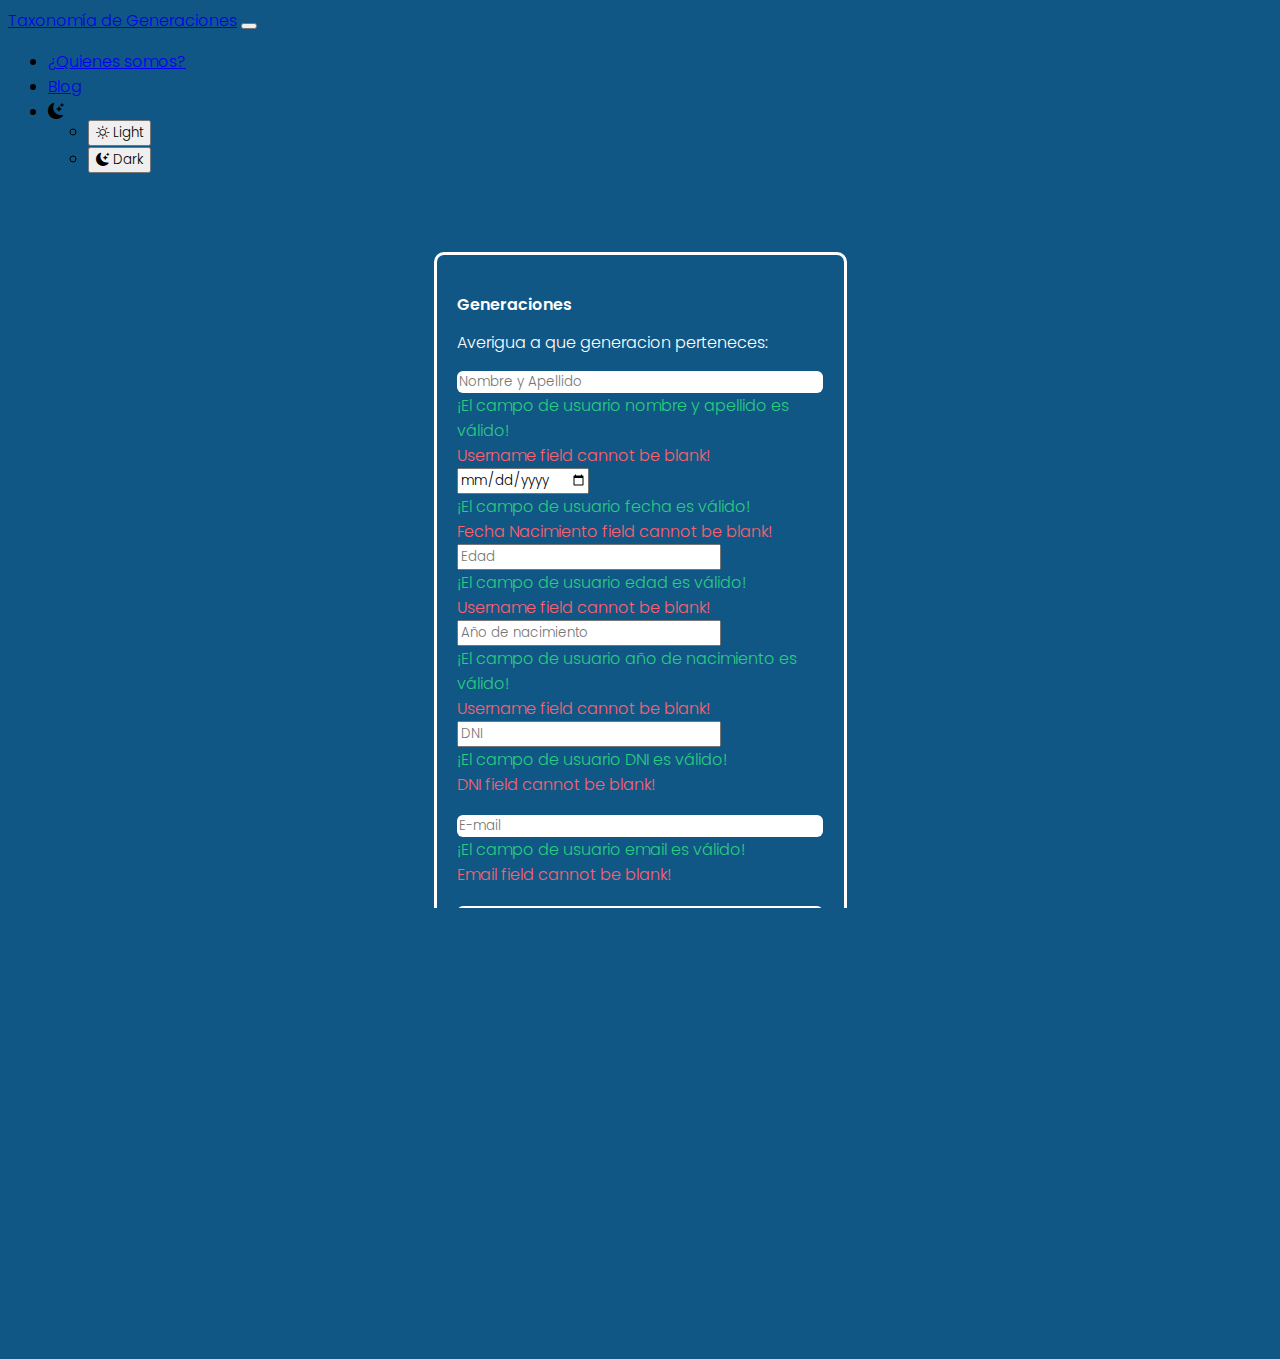
==== index.html @ 1f06f0c2 "add readme" ====
<html lang="es">
  <head>
    <meta charset="UTF-8" />
    <meta http-equiv="X-UA-Compatible" content="IE=edge" />
    <meta name="viewport" content="width=device-width, initial-scale=1.0" />
    <meta
      name="description"
      content="Ejercicio N°2 (generaciones) del quinto trabajo práctico de DOM Y BOM, para Rolling Code"
    />
    <meta
      name="keywords"
      content="generaciones, taxonomía, generación z, millennials, baby bommers, generacion sillenciosa, generacion x, silent generation,"
    />
    <meta name="author" content="María Eugenia Cáceres Herrera" />
    <link
      href="https://cdn.jsdelivr.net/npm/bootstrap@5.3.0-alpha3/dist/css/bootstrap.min.css"
      rel="stylesheet"
      integrity="sha384-KK94CHFLLe+nY2dmCWGMq91rCGa5gtU4mk92HdvYe+M/SXH301p5ILy+dN9+nJOZ"
      crossorigin="anonymous"
    />
    <link rel="stylesheet" href="css/style.css" />
    <title>Taxonomía de Generaciones</title>
  </head>
  <body>
    <header>
      <nav class="navbar navbar-expand-lg bg-body-tertiary">
        <div class="container">
          <a class="navbar-brand" href="index.html"
            >Taxonomía de Generaciones</a
          >
          <button
            class="navbar-toggler"
            type="button"
            data-bs-toggle="collapse"
            data-bs-target="#navbarSupportedContent"
            aria-controls="navbarSupportedContent"
            aria-expanded="false"
            aria-label="Toggle navigation"
          >
            <span class="navbar-toggler-icon"></span>
          </button>
          <div class="collapse navbar-collapse" id="navbarSupportedContent">
            <ul class="navbar-nav ms-auto mb-2 mb-lg-0">
              <li class="nav-item">
                <a class="nav-link" aria-current="page" href="/error404.html"
                  >¿Quienes somos?</a
                >
              </li>
              <li class="nav-item">
                <a class="nav-link" href="error404.html">Blog</a>
              </li>
              <li class="nav-item dropdown">
                <span
                  class="nav-link dropdown-toggle"
                  role="button"
                  data-bs-toggle="dropdown"
                  aria-expanded="false"
                >
                  <i class="bi bi-moon-stars-fill"></i>
                </span>
                <ul class="dropdown-menu">
                  <li>
                    <button class="dropdown-item">
                      <i class="bi bi-sun"></i> Light
                    </button>
                  </li>
                  <li>
                    <button class="dropdown-item">
                      <i class="bi bi-moon-stars-fill"></i> Dark
                    </button>
                  </li>
                </ul>
              </li>
            </ul>
          </div>
        </div>
      </nav>
    </header>
    <main>
      <section class="form-body">
        <div class="container">
          <div class="row">
            <div class="form-holder">
              <div class="form-content mx-5 container-fluid">
                <div class="form-items">
                  <h3>Generaciones</h3>
                  <p>Averigua a que generacion perteneces:</p>
                  <form class="requires-validation" novalidate>
                    <div class="col-md-12">
                      <input
                        class="form-control"
                        type="text"
                        name="name"
                        placeholder="Nombre y Apellido"
                        required
                      />
                      <div class="valid-feedback">
                        ¡El campo de usuario nombre y apellido es válido!
                      </div>
                      <div class="invalid-feedback">
                        Username field cannot be blank!
                      </div>
                    </div>

                    <div class="col-md-12 mt-3">
                      <input
                        class="form-control"
                        type="date"
                        name="fecha_nacimiento"
                        placeholder="Fecha Nacimiento"
                        required
                      />
                      <div class="valid-feedback">
                        ¡El campo de usuario fecha es válido!
                      </div>
                      <div class="invalid-feedback">
                        Fecha Nacimiento field cannot be blank!
                      </div>
                    </div>

                    <div class="col-md-12 mt-3">
                      <input
                        class="form-control"
                        type="number"
                        name="name"
                        placeholder="Edad"
                        required
                      />
                      <div class="valid-feedback">
                        ¡El campo de usuario edad es válido!
                      </div>
                      <div class="invalid-feedback">
                        Username field cannot be blank!
                      </div>
                    </div>

                    <div class="col-md-12 mt-3">
                      <input
                        class="form-control"
                        type="number"
                        name="name"
                        placeholder="Año de nacimiento"
                        required
                      />
                      <div class="valid-feedback">
                        ¡El campo de usuario año de nacimiento es válido!
                      </div>
                      <div class="invalid-feedback">
                        Username field cannot be blank!
                      </div>
                    </div>

                    <div class="col-md-12 mt-3">
                      <input
                        class="form-control"
                        type="number"
                        name="dni"
                        placeholder="DNI"
                        required
                      />
                      <div class="valid-feedback">
                        ¡El campo de usuario DNI es válido!
                      </div>
                      <div class="invalid-feedback">
                        DNI field cannot be blank!
                      </div>
                    </div>

                    <div class="col-md-12 ">
                      <input
                        class="form-control"
                        type="email"
                        name="email"
                        placeholder="E-mail"
                        required
                      />
                      <div class="valid-feedback">
                        ¡El campo de usuario email es válido!
                      </div>
                      <div class="invalid-feedback">
                        Email field cannot be blank!
                      </div>
                    </div>

                    <div class="col-md-12">
                      <select class="form-select mt-3" required>
                        <option selected disabled value="">Género</option>
                        <option value="hombre">Hombre</option>
                        <option value="mujer">Mujer</option>
                        <option value="otros">Otros</option>
                      </select>
                      <div class="valid-feedback">You selected a position!</div>
                      <div class="invalid-feedback">
                        Por favor selecciona un campo!
                      </div>
                    </div>

                    <div class="col-md-12">
                      <input
                        class="form-control"
                        type="password"
                        name="password"
                        placeholder="Password"
                        required
                      />
                      <div class="valid-feedback">Password field is valid!</div>
                      <div class="invalid-feedback">
                        Password field cannot be blank!
                      </div>
                    </div>

                    <div class="col-md-12 mt-3">
                      <!--<label class="mb-3 mr-1" for="gender">Resultados: </label> -->

                    

                      <input
                        type="radio"
                        class="btn-check"
                        name="gender"
                        id="female"
                        autocomplete="off"
                        required
                      />
                      <button
                        class="btn btn-sm btn-outline-secondary"
                        for="female"
                        >Es mayor de edad</button
                      >

                      <div class="valid-feedback mv-up">
                        You selected a gender!
                      </div>
                      <div class="invalid-feedback mv-up">
                        Please select a gender!
                      </div>
                    </div>

                    <div class="form-check">
                      <input
                        class="form-check-input"
                        type="checkbox"
                        value=""
                        id="invalidCheck"
                        required
                      />
                      <label class="form-check-label"
                        >I confirm that all data are correct</label
                      >
                      <div class="invalid-feedback">
                        Please confirm that the entered data are all correct!
                      </div>
                    </div>

                    <div class="form-button mt-3 text-center">
                      <button id="submit" type="submit" class="btn btn-primary">
                        Mostrar generación
                      </button>
                    </div>
                  </form>
                </div>
              </div>
            </div>
          </div>
        </div>
      </section>
    </main>
    <footer class="bg-dark text-light text-center py-3">
      &copyTodos los derechos reservados
    </footer>
    <script
      src="https://cdn.jsdelivr.net/npm/bootstrap@5.3.0-alpha3/dist/js/bootstrap.bundle.min.js"
      integrity="sha384-ENjdO4Dr2bkBIFxQpeoTz1HIcje39Wm4jDKdf19U8gI4ddQ3GYNS7NTKfAdVQSZe"
      crossorigin="anonymous"
    ></script>
    <script src="js/app.js"></script>
  </body>
</html>
---- css/style.css ----
@import url('https://fonts.googleapis.com/css2?family=Poppins:wght@300;400;500;700;900&display=swap');
@import url("https://cdn.jsdelivr.net/npm/bootstrap-icons@1.10.4/font/bootstrap-icons.css");

*, body {
    font-family: 'Poppins', sans-serif;
    font-weight: 300;
    -webkit-font-smoothing: antialiased;
    text-rendering: optimizeLegibility;
    -moz-osx-font-smoothing: grayscale;
}

html, body {
    height: 100%;
    background-color: #115786;
    overflow: auto;
    
}


.form-holder {
      display: flex;
      flex-direction: column;
      justify-content: center;
      align-items: center;
      text-align: center;
      
      
}

.form-holder .form-content {
    position: relative;
    text-align: center;
    display: -webkit-box;
    display: -moz-box;
    display: -ms-flexbox;
    display: -webkit-flex;
    display: flex;
    -webkit-justify-content: center;
    justify-content: center;
    -webkit-align-items: center;
    align-items: center;
    padding: 5%;
}

.form-content .form-items {
    border: 3px solid #fff;
    padding: 5%;
    display: inline-block;
    width: 100%;
    min-width: auto;
    -webkit-border-radius: 10px;
    -moz-border-radius: 10px;
    border-radius: auto;
    text-align: left;
    -webkit-transition: all 0.4s ease;
    transition: all 0.4s ease;
}

.form-content h3 {
    color: #fff;
    text-align: left;
    font-size: 100%;
    font-weight: 600;
    margin-bottom: auto;
}

.form-content h3.form-title {
    margin-bottom: 0%;
}

.form-content p {
    color: #fff;
    text-align: left;
    font-size: auto;
    font-weight: 300;
    line-height: 20px;
    margin-bottom: 0%;
}


.form-content label, .was-validated .form-check-input:invalid~.form-check-label, .was-validated .form-check-input:valid~.form-check-label{
    color: #fff;
}

.form-content input[type=text], .form-content input[type=password], .form-content input[type=email], .form-content select {
    width: 100%;
    padding: auto;
    text-align: left;
    border: 0;
    outline: 0;
    border-radius: 6px;
    background-color: #fff;
    font-size: auto;
    font-weight: 300;
    color: #8D8D8D;
    -webkit-transition: all 0.3s ease;
    transition: all 0.3s ease;
    margin-top: 5%;
}


.btn-primary{
    background-color: #6C757D;
    outline: none;
    border: 0px;
     box-shadow: none;
}

.btn-primary:hover, .btn-primary:focus, .btn-primary:active{
    background-color: #495056;
    outline: none !important;
    border: none !important;
     box-shadow: none;
}

.form-content textarea {
    position: static !important;
    width: 100%;
    padding: auto;
    border-radius: 6px;
    text-align: left;
    background-color: #fff;
    border: 0;
    font-size: 15px;
    font-weight: 300;
    color: #8D8D8D;
    outline: none;
    resize: none;
    height: 20%;
    -webkit-transition: none;
    transition: none;
    margin-bottom: auto;
}

.form-content textarea:hover, .form-content textarea:focus {
    border: 0;
    background-color: #ebeff8;
    color: #8D8D8D;
}

.mv-up{
    margin-top: -9px !important;
    margin-bottom: 8px !important;
}

.invalid-feedback{
    color: #ff606e;
}

.valid-feedback{
   color: #2acc80;
}


.img404 {
    background-image: url('/img/error-404.jpg');
    background-size: cover;
    background-position: center;
    background-repeat: no-repeat;
    width: 100%;
    height: 100%;

  }
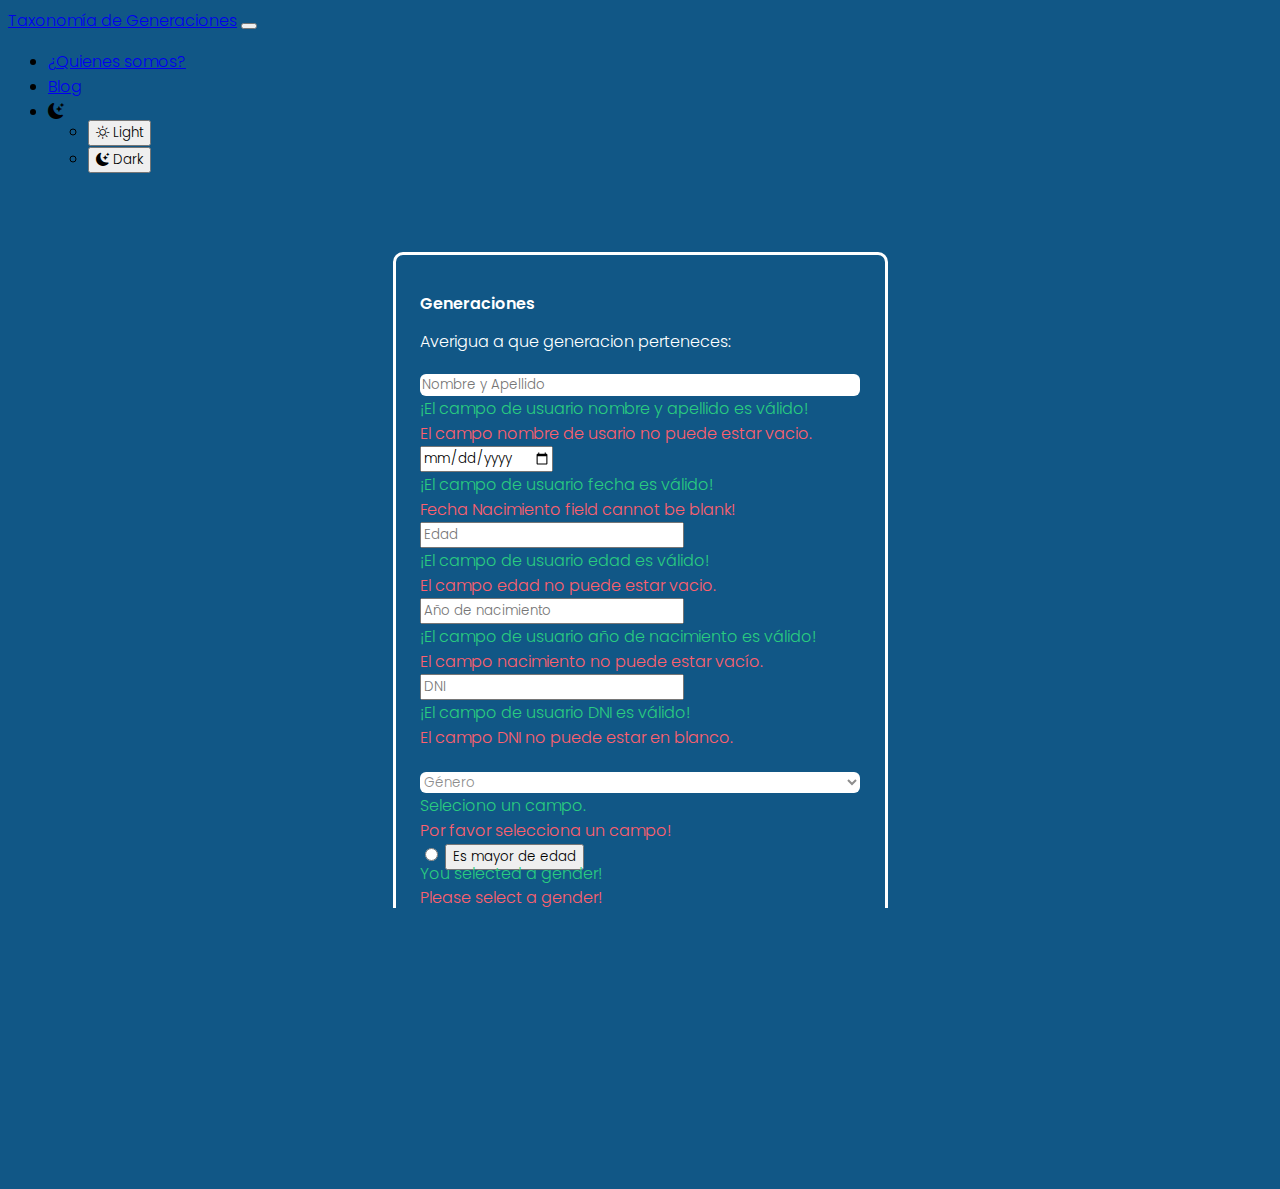
==== commit 42325309: "arregle readme y h1 del titutlo" ====
--- a/index.html
+++ b/index.html
@@ -83,7 +83,7 @@
             <div class="form-holder">
               <div class="form-content mx-5 container-fluid">
                 <div class="form-items">
-                  <h3>Generaciones</h3>
+                  <h1>Generaciones</h1>
                   <p>Averigua a que generacion perteneces:</p>
                   <form class="requires-validation" novalidate>
                     <div class="col-md-12">
@@ -98,8 +98,7 @@
                         ¡El campo de usuario nombre y apellido es válido!
                       </div>
                       <div class="invalid-feedback">
-                        Username field cannot be blank!
-                      </div>
+El campo nombre de usario no puede estar vacio.                      </div>
                     </div>
 
                     <div class="col-md-12 mt-3">
@@ -130,8 +129,7 @@
                         ¡El campo de usuario edad es válido!
                       </div>
                       <div class="invalid-feedback">
-                        Username field cannot be blank!
-                      </div>
+El campo edad no puede estar vacio.                      </div>
                     </div>
 
                     <div class="col-md-12 mt-3">
@@ -146,8 +144,7 @@
                         ¡El campo de usuario año de nacimiento es válido!
                       </div>
                       <div class="invalid-feedback">
-                        Username field cannot be blank!
-                      </div>
+                        El campo nacimiento no puede estar vacío.                      </div>
                     </div>
 
                     <div class="col-md-12 mt-3">
@@ -162,25 +159,10 @@
                         ¡El campo de usuario DNI es válido!
                       </div>
                       <div class="invalid-feedback">
-                        DNI field cannot be blank!
-                      </div>
-                    </div>
-
-                    <div class="col-md-12 ">
-                      <input
-                        class="form-control"
-                        type="email"
-                        name="email"
-                        placeholder="E-mail"
-                        required
-                      />
-                      <div class="valid-feedback">
-                        ¡El campo de usuario email es válido!
-                      </div>
-                      <div class="invalid-feedback">
-                        Email field cannot be blank!
-                      </div>
-                    </div>
+                        El campo DNI no puede estar en blanco.                      </div>
+                    </div>
+
+                
 
                     <div class="col-md-12">
                       <select class="form-select mt-3" required>
@@ -189,27 +171,15 @@
                         <option value="mujer">Mujer</option>
                         <option value="otros">Otros</option>
                       </select>
-                      <div class="valid-feedback">You selected a position!</div>
+                      <div class="valid-feedback">Seleciono un campo.</div>
                       <div class="invalid-feedback">
                         Por favor selecciona un campo!
                       </div>
                     </div>
 
-                    <div class="col-md-12">
-                      <input
-                        class="form-control"
-                        type="password"
-                        name="password"
-                        placeholder="Password"
-                        required
-                      />
-                      <div class="valid-feedback">Password field is valid!</div>
-                      <div class="invalid-feedback">
-                        Password field cannot be blank!
-                      </div>
-                    </div>
-
-                    <div class="col-md-12 mt-3">
+                   
+
+                    <div class="col-md-12 mt-3 text-end">
                       <!--<label class="mb-3 mr-1" for="gender">Resultados: </label> -->
 
                     
@@ -228,7 +198,7 @@
                         >Es mayor de edad</button
                       >
 
-                      <div class="valid-feedback mv-up">
+                      <div class="valid-feedback mv-up ">
                         You selected a gender!
                       </div>
                       <div class="invalid-feedback mv-up">
@@ -236,7 +206,7 @@
                       </div>
                     </div>
 
-                    <div class="form-check">
+                    <div class="form-check mt-3 ">
                       <input
                         class="form-check-input"
                         type="checkbox"
@@ -244,11 +214,11 @@
                         id="invalidCheck"
                         required
                       />
-                      <label class="form-check-label"
-                        >I confirm that all data are correct</label
+                      <label class="form-check-label "
+                        >Confirma que todos los datos son correctos</label
                       >
                       <div class="invalid-feedback">
-                        Please confirm that the entered data are all correct!
+                        Por favor, confirme que los datos introducidos sean correctos.
                       </div>
                     </div>
 
--- a/css/style.css
+++ b/css/style.css
@@ -56,7 +56,7 @@
     transition: all 0.4s ease;
 }
 
-.form-content h3 {
+.form-content h1 {
     color: #fff;
     text-align: left;
     font-size: 100%;
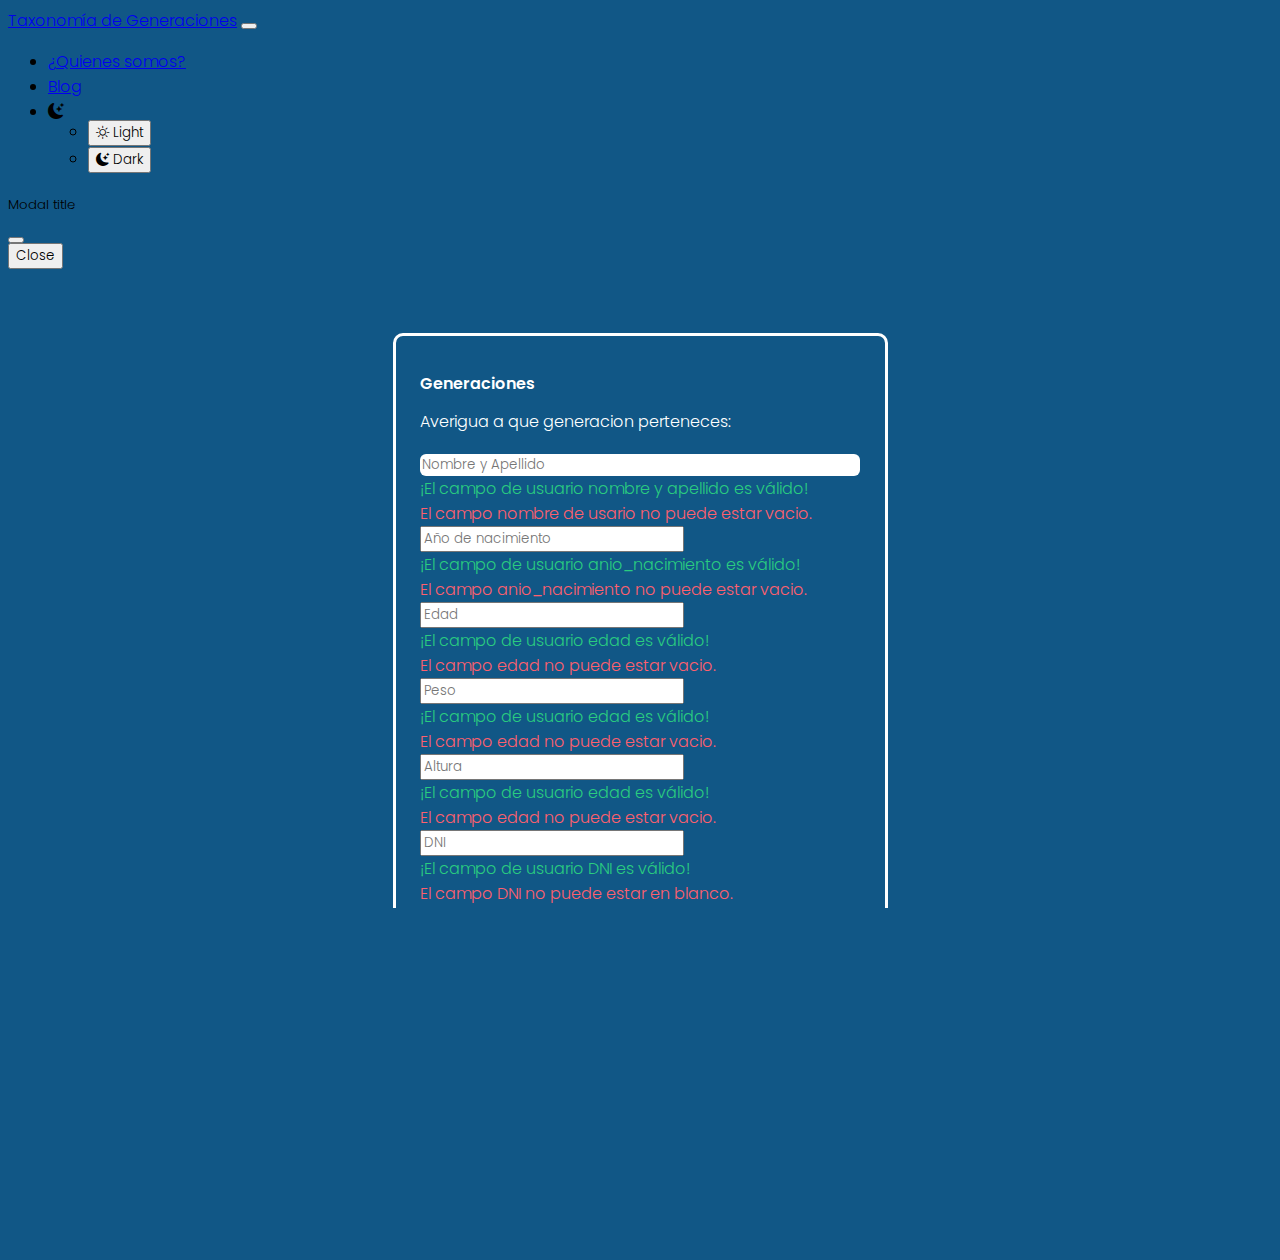
==== commit 7be8b0b1: "agregue la parte de logica a todo" ====
--- a/index.html
+++ b/index.html
@@ -76,7 +76,39 @@
         </div>
       </nav>
     </header>
+
     <main>
+      <div
+        class="modal fade"
+        id="exampleModal"
+        tabindex="-1"
+        aria-labelledby="exampleModalLabel"
+        aria-hidden="true"
+      >
+        <div class="modal-dialog">
+          <div class="modal-content">
+            <div class="modal-header">
+              <h5 class="modal-title" id="exampleModalLabel">Modal title</h5>
+              <button
+                type="button"
+                class="btn-close"
+                data-bs-dismiss="modal"
+                aria-label="Close"
+              ></button>
+            </div>
+            <div class="modal-body"></div>
+            <div class="modal-footer">
+              <button
+                type="button"
+                class="btn btn-secondary"
+                data-bs-dismiss="modal"
+              >
+                Close
+              </button>
+            </div>
+          </div>
+        </div>
+      </div>
       <section class="form-body">
         <div class="container">
           <div class="row">
@@ -85,12 +117,16 @@
                 <div class="form-items">
                   <h1>Generaciones</h1>
                   <p>Averigua a que generacion perteneces:</p>
-                  <form class="requires-validation" novalidate>
+                  <form
+                    class="requires-validation"
+                    onsubmit="enviar_formulario()"
+                    novalidate
+                  >
                     <div class="col-md-12">
                       <input
                         class="form-control"
                         type="text"
-                        name="name"
+                        id="nombre"
                         placeholder="Nombre y Apellido"
                         required
                       />
@@ -98,30 +134,31 @@
                         ¡El campo de usuario nombre y apellido es válido!
                       </div>
                       <div class="invalid-feedback">
-El campo nombre de usario no puede estar vacio.                      </div>
-                    </div>
-
-                    <div class="col-md-12 mt-3">
-                      <input
-                        class="form-control"
-                        type="date"
-                        name="fecha_nacimiento"
-                        placeholder="Fecha Nacimiento"
-                        required
-                      />
-                      <div class="valid-feedback">
-                        ¡El campo de usuario fecha es válido!
-                      </div>
-                      <div class="invalid-feedback">
-                        Fecha Nacimiento field cannot be blank!
-                      </div>
-                    </div>
-
-                    <div class="col-md-12 mt-3">
-                      <input
-                        class="form-control"
-                        type="number"
-                        name="name"
+                        El campo nombre de usario no puede estar vacio.
+                      </div>
+                    </div>
+
+                    <div class="col-md-12 mt-3">
+                      <input
+                        class="form-control"
+                        type="number"
+                        id="anio_nacimiento"
+                        placeholder="Año de nacimiento"
+                        required
+                      />
+                      <div class="valid-feedback">
+                        ¡El campo de usuario anio_nacimiento es válido!
+                      </div>
+                      <div class="invalid-feedback">
+                        El campo anio_nacimiento no puede estar vacio.
+                      </div>
+                    </div>
+
+                    <div class="col-md-12 mt-3">
+                      <input
+                        class="form-control"
+                        type="number"
+                        id="edad"
                         placeholder="Edad"
                         required
                       />
@@ -129,29 +166,47 @@
                         ¡El campo de usuario edad es válido!
                       </div>
                       <div class="invalid-feedback">
-El campo edad no puede estar vacio.                      </div>
-                    </div>
-
-                    <div class="col-md-12 mt-3">
-                      <input
-                        class="form-control"
-                        type="number"
-                        name="name"
-                        placeholder="Año de nacimiento"
-                        required
-                      />
-                      <div class="valid-feedback">
-                        ¡El campo de usuario año de nacimiento es válido!
-                      </div>
-                      <div class="invalid-feedback">
-                        El campo nacimiento no puede estar vacío.                      </div>
-                    </div>
-
-                    <div class="col-md-12 mt-3">
-                      <input
-                        class="form-control"
-                        type="number"
-                        name="dni"
+                        El campo edad no puede estar vacio.
+                      </div>
+                    </div>
+
+                    <div class="col-md-12 mt-3">
+                      <input
+                        class="form-control"
+                        type="number"
+                        id="peso"
+                        placeholder="Peso"
+                        required
+                      />
+                      <div class="valid-feedback">
+                        ¡El campo de usuario edad es válido!
+                      </div>
+                      <div class="invalid-feedback">
+                        El campo edad no puede estar vacio.
+                      </div>
+                    </div>
+
+                    <div class="col-md-12 mt-3">
+                      <input
+                        class="form-control"
+                        type="number"
+                        id="altura"
+                        placeholder="Altura"
+                        required
+                      />
+                      <div class="valid-feedback">
+                        ¡El campo de usuario edad es válido!
+                      </div>
+                      <div class="invalid-feedback">
+                        El campo edad no puede estar vacio.
+                      </div>
+                    </div>
+
+                    <div class="col-md-12 mt-3">
+                      <input
+                        class="form-control"
+                        type="number"
+                        id="dni"
                         placeholder="DNI"
                         required
                       />
@@ -159,17 +214,16 @@
                         ¡El campo de usuario DNI es válido!
                       </div>
                       <div class="invalid-feedback">
-                        El campo DNI no puede estar en blanco.                      </div>
-                    </div>
-
-                
+                        El campo DNI no puede estar en blanco.
+                      </div>
+                    </div>
 
                     <div class="col-md-12">
-                      <select class="form-select mt-3" required>
+                      <select class="form-select mt-3" id="genero" required>
                         <option selected disabled value="">Género</option>
-                        <option value="hombre">Hombre</option>
-                        <option value="mujer">Mujer</option>
-                        <option value="otros">Otros</option>
+                        <option value="H">Hombre</option>
+                        <option value="M">Mujer</option>
+                        <option value="X">Otros</option>
                       </select>
                       <div class="valid-feedback">Seleciono un campo.</div>
                       <div class="invalid-feedback">
@@ -177,36 +231,32 @@
                       </div>
                     </div>
 
-                   
-
                     <div class="col-md-12 mt-3 text-end">
                       <!--<label class="mb-3 mr-1" for="gender">Resultados: </label> -->
 
-                    
-
                       <input
                         type="radio"
                         class="btn-check"
-                        name="gender"
-                        id="female"
+                        name="es_mayor_edad"
+                        id="es_mayor_edad"
                         autocomplete="off"
                         required
                       />
-                      <button
+                      <!-- <button
                         class="btn btn-sm btn-outline-secondary"
-                        for="female"
+                        for="si"
                         >Es mayor de edad</button
-                      >
-
-                      <div class="valid-feedback mv-up ">
+                      > -->
+
+                      <div class="valid-feedback mv-up">
                         You selected a gender!
                       </div>
-                      <div class="invalid-feedback mv-up">
+                      <!-- <div class="invalid-feedback mv-up">
                         Please select a gender!
-                      </div>
-                    </div>
-
-                    <div class="form-check mt-3 ">
+                      </div> -->
+                    </div>
+
+                    <div class="form-check mt-3">
                       <input
                         class="form-check-input"
                         type="checkbox"
@@ -214,16 +264,23 @@
                         id="invalidCheck"
                         required
                       />
-                      <label class="form-check-label "
+                      <label class="form-check-label"
                         >Confirma que todos los datos son correctos</label
                       >
                       <div class="invalid-feedback">
-                        Por favor, confirme que los datos introducidos sean correctos.
+                        Por favor, confirme que los datos introducidos sean
+                        correctos.
                       </div>
                     </div>
 
                     <div class="form-button mt-3 text-center">
-                      <button id="submit" type="submit" class="btn btn-primary">
+                      <button
+                        id="submit"
+                        type="submit"
+                        class="btn btn-primary"
+                        data-bs-toggle="modal"
+                        data-bs-target="#exampleModal"
+                      >
                         Mostrar generación
                       </button>
                     </div>
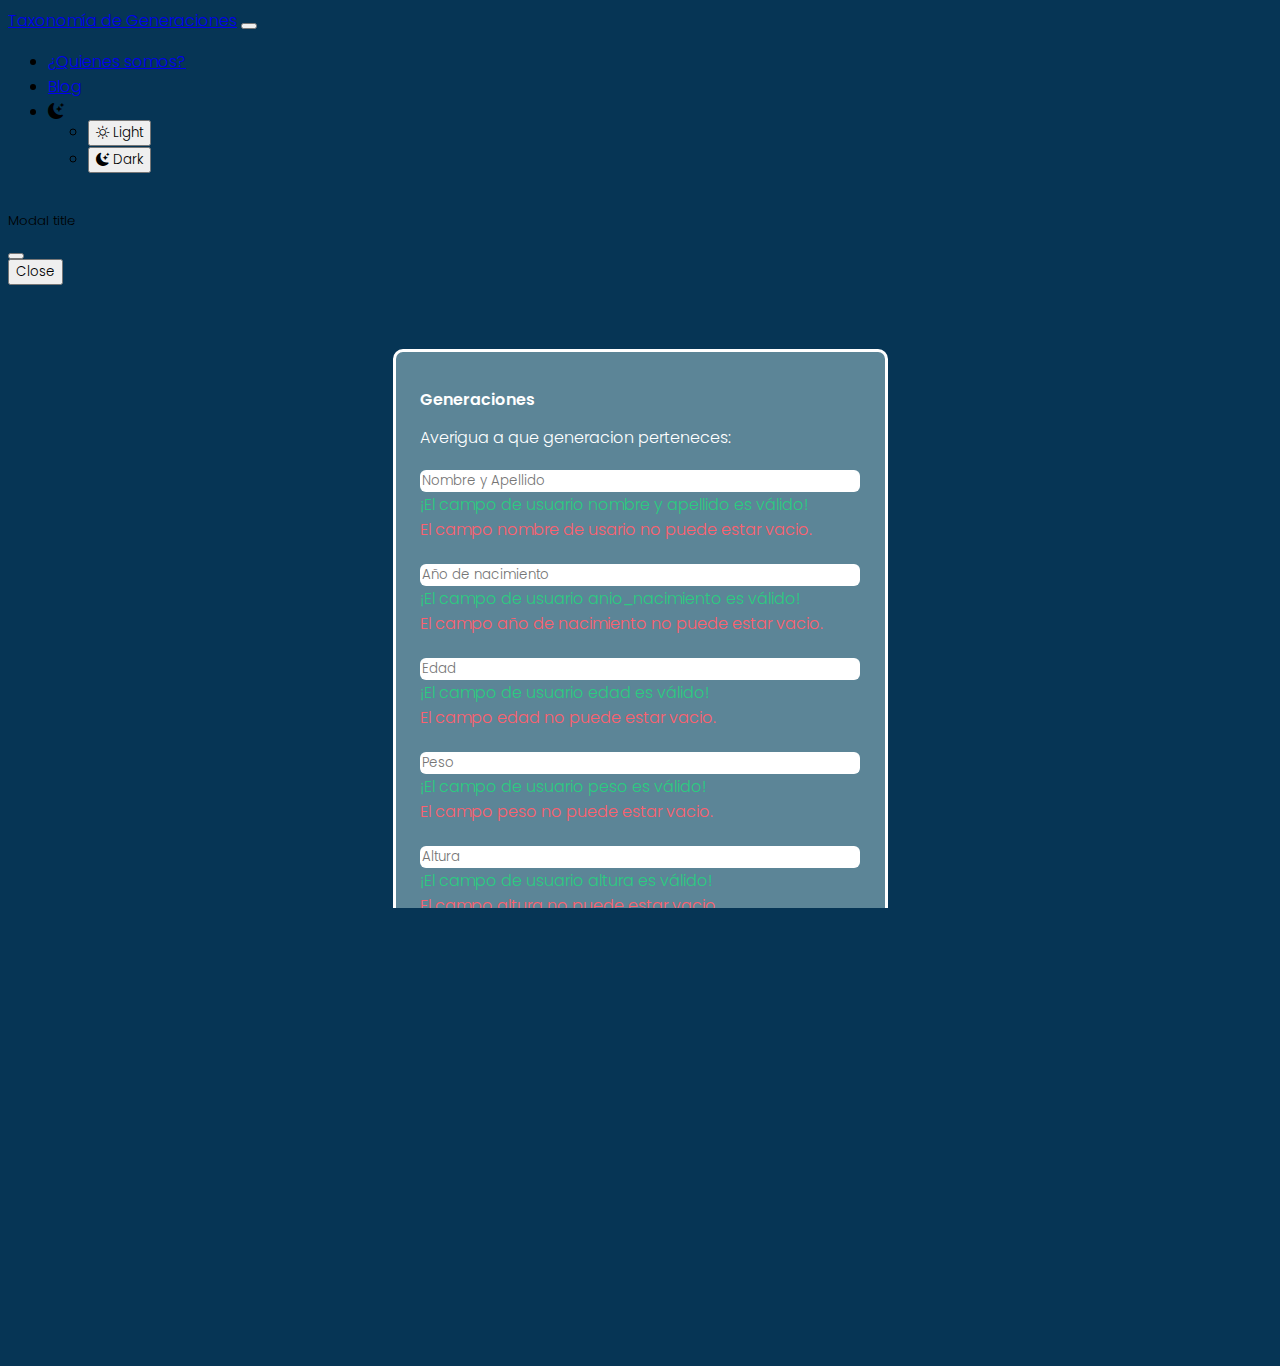
==== commit 66006239: "cambie imagen de pagina error404 y colores del formulario" ====
--- a/index.html
+++ b/index.html
@@ -21,7 +21,7 @@
     <link rel="stylesheet" href="css/style.css" />
     <title>Taxonomía de Generaciones</title>
   </head>
-  <body>
+  <body data-bs-theme="light">
     <header>
       <nav class="navbar navbar-expand-lg bg-body-tertiary">
         <div class="container">
@@ -60,12 +60,12 @@
                 </span>
                 <ul class="dropdown-menu">
                   <li>
-                    <button class="dropdown-item">
+                    <button class="dropdown-item" id="btn-theme-light">
                       <i class="bi bi-sun"></i> Light
                     </button>
                   </li>
                   <li>
-                    <button class="dropdown-item">
+                    <button class="dropdown-item" id="btn-theme-dark">
                       <i class="bi bi-moon-stars-fill"></i> Dark
                     </button>
                   </li>
@@ -150,7 +150,7 @@
                         ¡El campo de usuario anio_nacimiento es válido!
                       </div>
                       <div class="invalid-feedback">
-                        El campo anio_nacimiento no puede estar vacio.
+                        El campo año de nacimiento no puede estar vacio.
                       </div>
                     </div>
 
@@ -179,10 +179,10 @@
                         required
                       />
                       <div class="valid-feedback">
-                        ¡El campo de usuario edad es válido!
-                      </div>
-                      <div class="invalid-feedback">
-                        El campo edad no puede estar vacio.
+                        ¡El campo de usuario peso es válido!
+                      </div>
+                      <div class="invalid-feedback">
+                        El campo peso no puede estar vacio.
                       </div>
                     </div>
 
@@ -195,10 +195,10 @@
                         required
                       />
                       <div class="valid-feedback">
-                        ¡El campo de usuario edad es válido!
-                      </div>
-                      <div class="invalid-feedback">
-                        El campo edad no puede estar vacio.
+                        ¡El campo de usuario altura es válido!
+                      </div>
+                      <div class="invalid-feedback">
+                        El campo altura no puede estar vacio.
                       </div>
                     </div>
 
@@ -210,16 +210,14 @@
                         placeholder="DNI"
                         required
                       />
-                      <div class="valid-feedback">
-                        ¡El campo de usuario DNI es válido!
-                      </div>
-                      <div class="invalid-feedback">
-                        El campo DNI no puede estar en blanco.
-                      </div>
-                    </div>
-
-                    <div class="col-md-12">
-                      <select class="form-select mt-3" id="genero" required>
+                      <div class="valid-feedback">¡El campo DNI es válido!</div>
+                      <div class="invalid-feedback">
+                        El campo DNI no puede estar en vacio.
+                      </div>
+                    </div>
+
+                    <div class="col-md-12 mt-3">
+                      <select class="form-select" id="genero" required>
                         <option selected disabled value="">Género</option>
                         <option value="H">Hombre</option>
                         <option value="M">Mujer</option>
@@ -227,7 +225,7 @@
                       </select>
                       <div class="valid-feedback">Seleciono un campo.</div>
                       <div class="invalid-feedback">
-                        Por favor selecciona un campo!
+                        Por favor selecciona un campo.
                       </div>
                     </div>
 
@@ -293,7 +291,7 @@
       </section>
     </main>
     <footer class="bg-dark text-light text-center py-3">
-      &copyTodos los derechos reservados
+      &copy Todos los derechos reservados
     </footer>
     <script
       src="https://cdn.jsdelivr.net/npm/bootstrap@5.3.0-alpha3/dist/js/bootstrap.bundle.min.js"
--- a/css/style.css
+++ b/css/style.css
@@ -1,163 +1,186 @@
-@import url('https://fonts.googleapis.com/css2?family=Poppins:wght@300;400;500;700;900&display=swap');
+@import url("https://fonts.googleapis.com/css2?family=Poppins:wght@300;400;500;700;900&display=swap");
 @import url("https://cdn.jsdelivr.net/npm/bootstrap-icons@1.10.4/font/bootstrap-icons.css");
 
-*, body {
-    font-family: 'Poppins', sans-serif;
-    font-weight: 300;
-    -webkit-font-smoothing: antialiased;
-    text-rendering: optimizeLegibility;
-    -moz-osx-font-smoothing: grayscale;
+*,
+body {
+  font-family: "Poppins", sans-serif;
+  font-weight: 300;
+  -webkit-font-smoothing: antialiased;
+  text-rendering: optimizeLegibility;
+  -moz-osx-font-smoothing: grayscale;
 }
 
-html, body {
-    height: 100%;
-    background-color: #115786;
-    overflow: auto;
-    
+body {
+  display: flex;
+  flex-direction: column;
+  min-height: 100vh;
+}
+main {
+  flex: 1;
+}
+
+footer{
+    margin-top: auto;
+}
+
+html,
+body {
+  height: 100%;
+  background-color: #063555;
+  overflow: auto;
+}
+
+.form-holder {
+  display: flex;
+  flex-direction: column;
+  justify-content: center;
+  align-items: center;
+  text-align: center;
+}
+
+.form-holder .form-content {
+  position: relative;
+  text-align: center;
+  display: -webkit-box;
+  display: -moz-box;
+  display: -ms-flexbox;
+  display: -webkit-flex;
+  display: flex;
+  -webkit-justify-content: center;
+  justify-content: center;
+  -webkit-align-items: center;
+  align-items: center;
+  padding: 5%;
+}
+
+.form-content .form-items {
+  border: 3px solid #fff;
+  padding: 5%;
+  display: inline-block;
+  width: 100%;
+  min-width: auto;
+  -webkit-border-radius: 10px;
+  -moz-border-radius: 10px;
+  border-radius: auto;
+  text-align: left;
+  -webkit-transition: all 0.4s ease;
+  transition: all 0.4s ease;
+  background-color: #5c8597;
+  ;
+}
+
+.form-content h1 {
+  color: #fff;
+  text-align: left;
+  font-size: 100%;
+  font-weight: 600;
+  margin-bottom: auto;
+}
+
+.form-content h3.form-title {
+  margin-bottom: 0%;
+}
+
+.form-content p {
+  color: #fff;
+  text-align: left;
+  font-size: auto;
+  font-weight: 300;
+  line-height: 20px;
+  margin-bottom: 0%;
+}
+
+.form-content label,
+.was-validated .form-check-input:invalid ~ .form-check-label,
+.was-validated .form-check-input:valid ~ .form-check-label {
+  color: #fff;
+}
+
+.form-content input[type="text"],
+.form-content input[type="number"],
+.form-content input[type="email"],
+.form-content select {
+  width: 100%;
+  padding: auto;
+  text-align: left;
+  border: 0;
+  outline: 0;
+  border-radius: 6px;
+  background-color: #fff;
+  font-size: auto;
+  font-weight: 300;
+  color: #8d8d8d;
+  -webkit-transition: all 0.3s ease;
+  transition: all 0.3s ease;
+  margin-top: 5%;
+}
+
+.btn-primary {
+  background-color: #256ad1;
+  outline: none;
+  border: 0px;
+  box-shadow: none;
+}
+
+.btn-primary:hover,
+.btn-primary:focus,
+.btn-primary:active {
+  background-color: #495056;
+  outline: none !important;
+  border: none !important;
+  box-shadow: none;
+}
+
+.form-content textarea {
+  position: static !important;
+  width: 100%;
+  padding: auto;
+  border-radius: 6px;
+  text-align: left;
+  background-color: #fff;
+  border: 0;
+  font-size: 15px;
+  font-weight: 300;
+  color: #8d8d8d;
+  outline: none;
+  resize: none;
+  height: 20%;
+  -webkit-transition: none;
+  transition: none;
+  margin-bottom: auto;
+}
+
+.form-content textarea:hover,
+.form-content textarea:focus {
+  border: 0;
+  background-color: #ebeff8;
+  color: #8d8d8d;
+}
+
+.mv-up {
+  margin-top: -9px !important;
+  margin-bottom: 8px !important;
+}
+
+.invalid-feedback {
+  color: #ff606e;
+}
+
+.valid-feedback {
+  color: #2acc80;
 }
 
 
-.form-holder {
-      display: flex;
-      flex-direction: column;
-      justify-content: center;
-      align-items: center;
-      text-align: center;
-      
-      
-}
-
-.form-holder .form-content {
-    position: relative;
-    text-align: center;
-    display: -webkit-box;
-    display: -moz-box;
-    display: -ms-flexbox;
-    display: -webkit-flex;
-    display: flex;
-    -webkit-justify-content: center;
-    justify-content: center;
-    -webkit-align-items: center;
-    align-items: center;
-    padding: 5%;
-}
-
-.form-content .form-items {
-    border: 3px solid #fff;
-    padding: 5%;
-    display: inline-block;
-    width: 100%;
-    min-width: auto;
-    -webkit-border-radius: 10px;
-    -moz-border-radius: 10px;
-    border-radius: auto;
-    text-align: left;
-    -webkit-transition: all 0.4s ease;
-    transition: all 0.4s ease;
-}
-
-.form-content h1 {
-    color: #fff;
-    text-align: left;
-    font-size: 100%;
-    font-weight: 600;
-    margin-bottom: auto;
-}
-
-.form-content h3.form-title {
-    margin-bottom: 0%;
-}
-
-.form-content p {
-    color: #fff;
-    text-align: left;
-    font-size: auto;
-    font-weight: 300;
-    line-height: 20px;
-    margin-bottom: 0%;
-}
-
-
-.form-content label, .was-validated .form-check-input:invalid~.form-check-label, .was-validated .form-check-input:valid~.form-check-label{
-    color: #fff;
-}
-
-.form-content input[type=text], .form-content input[type=password], .form-content input[type=email], .form-content select {
-    width: 100%;
-    padding: auto;
-    text-align: left;
-    border: 0;
-    outline: 0;
-    border-radius: 6px;
-    background-color: #fff;
-    font-size: auto;
-    font-weight: 300;
-    color: #8D8D8D;
-    -webkit-transition: all 0.3s ease;
-    transition: all 0.3s ease;
-    margin-top: 5%;
-}
-
-
-.btn-primary{
-    background-color: #6C757D;
-    outline: none;
-    border: 0px;
-     box-shadow: none;
-}
-
-.btn-primary:hover, .btn-primary:focus, .btn-primary:active{
-    background-color: #495056;
-    outline: none !important;
-    border: none !important;
-     box-shadow: none;
-}
-
-.form-content textarea {
-    position: static !important;
-    width: 100%;
-    padding: auto;
-    border-radius: 6px;
-    text-align: left;
-    background-color: #fff;
-    border: 0;
-    font-size: 15px;
-    font-weight: 300;
-    color: #8D8D8D;
-    outline: none;
-    resize: none;
-    height: 20%;
-    -webkit-transition: none;
-    transition: none;
-    margin-bottom: auto;
-}
-
-.form-content textarea:hover, .form-content textarea:focus {
-    border: 0;
-    background-color: #ebeff8;
-    color: #8D8D8D;
-}
-
-.mv-up{
-    margin-top: -9px !important;
-    margin-bottom: 8px !important;
-}
-
-.invalid-feedback{
-    color: #ff606e;
-}
-
-.valid-feedback{
-   color: #2acc80;
-}
-
+.contenedor-imagen{
+display: flex;
+  justify-content: center; /* Centra horizontalmente */
+  align-items: center; /* Centra verticalmente */
+  height: 100%;}
 
 .img404 {
-    background-image: url('/img/error-404.jpg');
-    background-size: cover;
-    background-position: center;
-    background-repeat: no-repeat;
-    width: 100%;
-    height: 100%;
-
-  }+  background-image: url("/img/page404-3.png");
+  background-position: center;
+  background-repeat: no-repeat;
+  max-width: 100%;
+  background-color: #9ad8f5;
+}
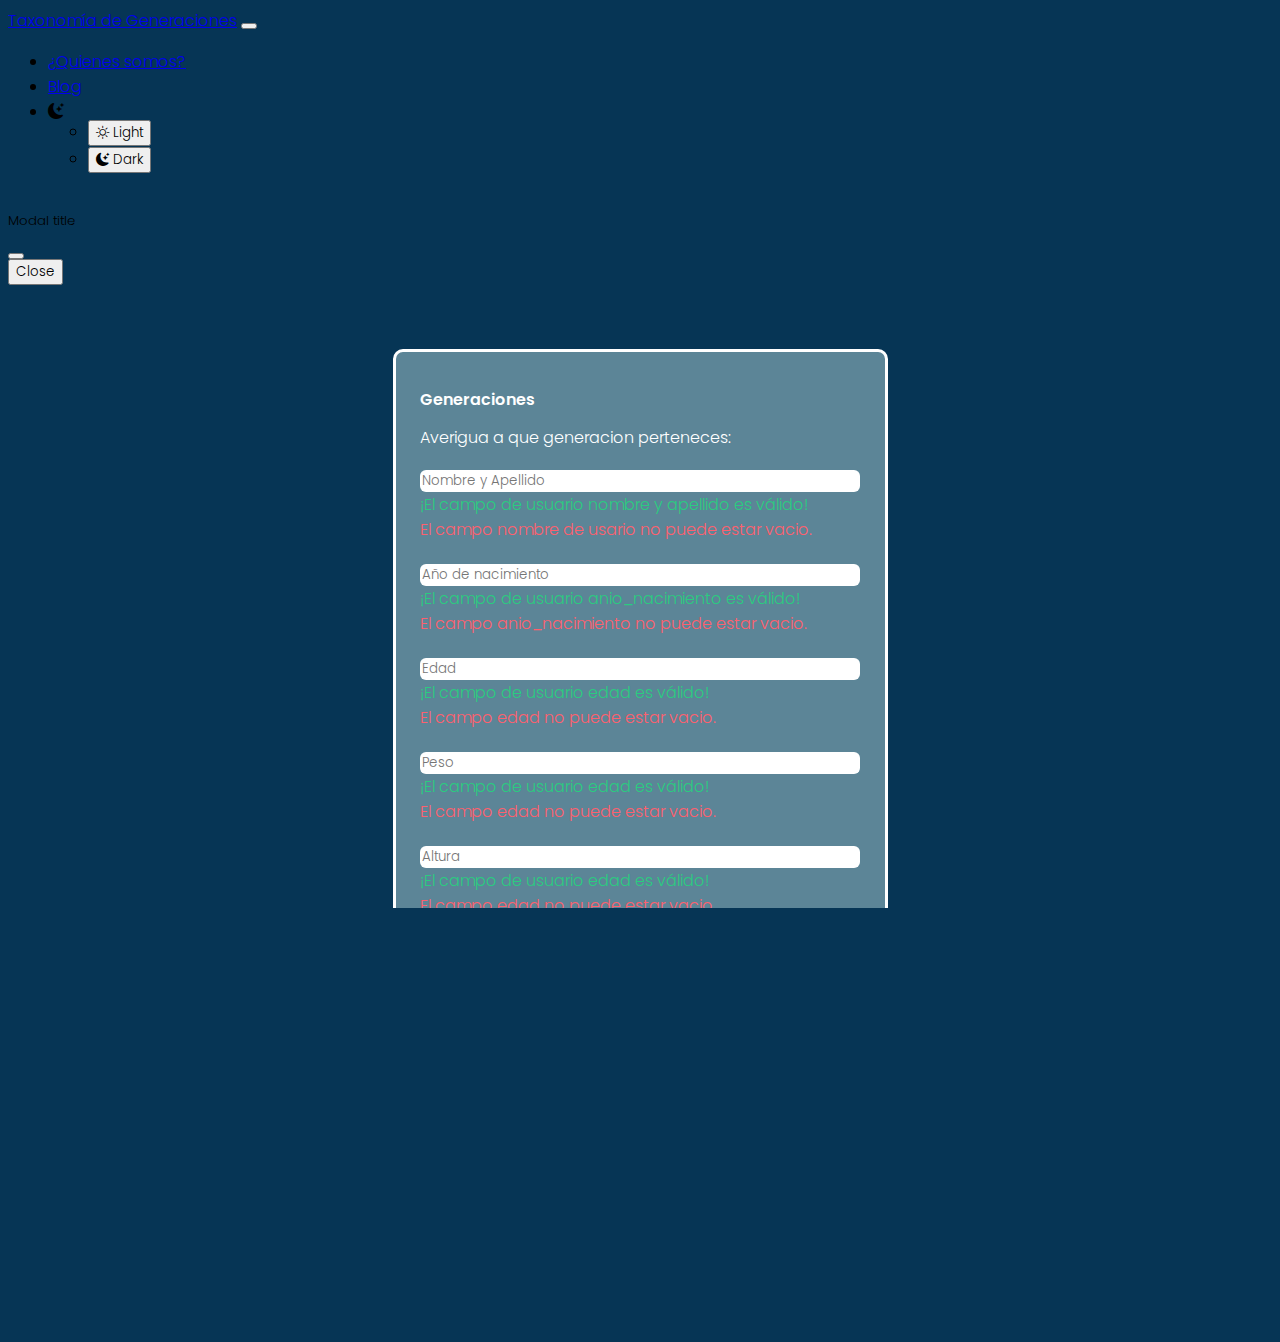
==== commit 5cfd0881: "arregle error" ====
--- a/index.html
+++ b/index.html
@@ -21,7 +21,7 @@
     <link rel="stylesheet" href="css/style.css" />
     <title>Taxonomía de Generaciones</title>
   </head>
-  <body data-bs-theme="light">
+  <body>
     <header>
       <nav class="navbar navbar-expand-lg bg-body-tertiary">
         <div class="container">
@@ -60,12 +60,12 @@
                 </span>
                 <ul class="dropdown-menu">
                   <li>
-                    <button class="dropdown-item" id="btn-theme-light">
+                    <button class="dropdown-item">
                       <i class="bi bi-sun"></i> Light
                     </button>
                   </li>
                   <li>
-                    <button class="dropdown-item" id="btn-theme-dark">
+                    <button class="dropdown-item">
                       <i class="bi bi-moon-stars-fill"></i> Dark
                     </button>
                   </li>
@@ -78,6 +78,7 @@
     </header>
 
     <main>
+      <!--INICIO DEL MODAL-->
       <div
         class="modal fade"
         id="exampleModal"
@@ -109,6 +110,7 @@
           </div>
         </div>
       </div>
+      <!--FIN DEL MODAL-->
       <section class="form-body">
         <div class="container">
           <div class="row">
@@ -150,7 +152,7 @@
                         ¡El campo de usuario anio_nacimiento es válido!
                       </div>
                       <div class="invalid-feedback">
-                        El campo año de nacimiento no puede estar vacio.
+                        El campo anio_nacimiento no puede estar vacio.
                       </div>
                     </div>
 
@@ -179,10 +181,10 @@
                         required
                       />
                       <div class="valid-feedback">
-                        ¡El campo de usuario peso es válido!
-                      </div>
-                      <div class="invalid-feedback">
-                        El campo peso no puede estar vacio.
+                        ¡El campo de usuario edad es válido!
+                      </div>
+                      <div class="invalid-feedback">
+                        El campo edad no puede estar vacio.
                       </div>
                     </div>
 
@@ -195,10 +197,10 @@
                         required
                       />
                       <div class="valid-feedback">
-                        ¡El campo de usuario altura es válido!
-                      </div>
-                      <div class="invalid-feedback">
-                        El campo altura no puede estar vacio.
+                        ¡El campo de usuario edad es válido!
+                      </div>
+                      <div class="invalid-feedback">
+                        El campo edad no puede estar vacio.
                       </div>
                     </div>
 
@@ -210,14 +212,16 @@
                         placeholder="DNI"
                         required
                       />
-                      <div class="valid-feedback">¡El campo DNI es válido!</div>
-                      <div class="invalid-feedback">
-                        El campo DNI no puede estar en vacio.
-                      </div>
-                    </div>
-
-                    <div class="col-md-12 mt-3">
-                      <select class="form-select" id="genero" required>
+                      <div class="valid-feedback">
+                        ¡El campo de usuario DNI es válido!
+                      </div>
+                      <div class="invalid-feedback">
+                        El campo DNI no puede estar en blanco.
+                      </div>
+                    </div>
+
+                    <div class="col-md-12">
+                      <select class="form-select mt-3" id="genero" required>
                         <option selected disabled value="">Género</option>
                         <option value="H">Hombre</option>
                         <option value="M">Mujer</option>
@@ -225,7 +229,7 @@
                       </select>
                       <div class="valid-feedback">Seleciono un campo.</div>
                       <div class="invalid-feedback">
-                        Por favor selecciona un campo.
+                        Por favor selecciona un campo!
                       </div>
                     </div>
 
@@ -240,18 +244,6 @@
                         autocomplete="off"
                         required
                       />
-                      <!-- <button
-                        class="btn btn-sm btn-outline-secondary"
-                        for="si"
-                        >Es mayor de edad</button
-                      > -->
-
-                      <div class="valid-feedback mv-up">
-                        You selected a gender!
-                      </div>
-                      <!-- <div class="invalid-feedback mv-up">
-                        Please select a gender!
-                      </div> -->
                     </div>
 
                     <div class="form-check mt-3">
@@ -291,7 +283,7 @@
       </section>
     </main>
     <footer class="bg-dark text-light text-center py-3">
-      &copy Todos los derechos reservados
+      &copyTodos los derechos reservados
     </footer>
     <script
       src="https://cdn.jsdelivr.net/npm/bootstrap@5.3.0-alpha3/dist/js/bootstrap.bundle.min.js"
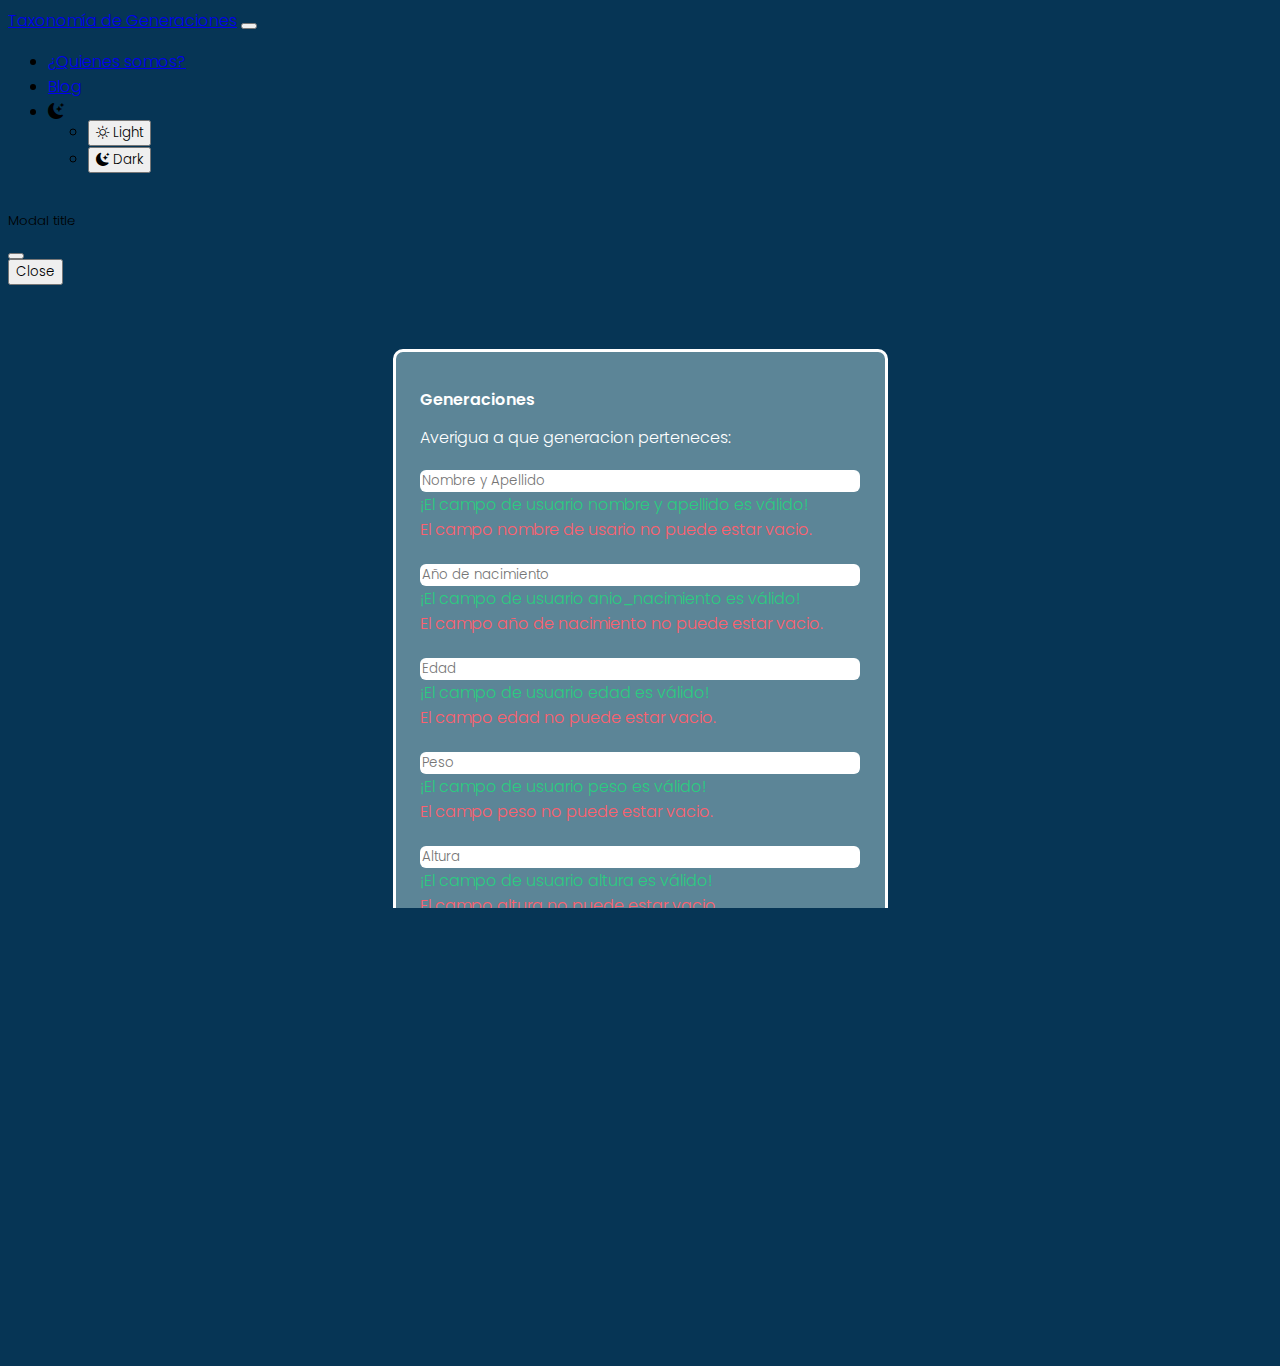
==== commit ba55fb38: "Merge pull request #3 from EugeniaCaceres/logica" ====
--- a/index.html
+++ b/index.html
@@ -21,7 +21,7 @@
     <link rel="stylesheet" href="css/style.css" />
     <title>Taxonomía de Generaciones</title>
   </head>
-  <body>
+  <body data-bs-theme="light">
     <header>
       <nav class="navbar navbar-expand-lg bg-body-tertiary">
         <div class="container">
@@ -60,12 +60,12 @@
                 </span>
                 <ul class="dropdown-menu">
                   <li>
-                    <button class="dropdown-item">
+                    <button class="dropdown-item" id="btn-theme-light">
                       <i class="bi bi-sun"></i> Light
                     </button>
                   </li>
                   <li>
-                    <button class="dropdown-item">
+                    <button class="dropdown-item" id="btn-theme-dark">
                       <i class="bi bi-moon-stars-fill"></i> Dark
                     </button>
                   </li>
@@ -78,7 +78,6 @@
     </header>
 
     <main>
-      <!--INICIO DEL MODAL-->
       <div
         class="modal fade"
         id="exampleModal"
@@ -110,7 +109,6 @@
           </div>
         </div>
       </div>
-      <!--FIN DEL MODAL-->
       <section class="form-body">
         <div class="container">
           <div class="row">
@@ -152,7 +150,7 @@
                         ¡El campo de usuario anio_nacimiento es válido!
                       </div>
                       <div class="invalid-feedback">
-                        El campo anio_nacimiento no puede estar vacio.
+                        El campo año de nacimiento no puede estar vacio.
                       </div>
                     </div>
 
@@ -181,10 +179,10 @@
                         required
                       />
                       <div class="valid-feedback">
-                        ¡El campo de usuario edad es válido!
-                      </div>
-                      <div class="invalid-feedback">
-                        El campo edad no puede estar vacio.
+                        ¡El campo de usuario peso es válido!
+                      </div>
+                      <div class="invalid-feedback">
+                        El campo peso no puede estar vacio.
                       </div>
                     </div>
 
@@ -197,10 +195,10 @@
                         required
                       />
                       <div class="valid-feedback">
-                        ¡El campo de usuario edad es válido!
-                      </div>
-                      <div class="invalid-feedback">
-                        El campo edad no puede estar vacio.
+                        ¡El campo de usuario altura es válido!
+                      </div>
+                      <div class="invalid-feedback">
+                        El campo altura no puede estar vacio.
                       </div>
                     </div>
 
@@ -212,16 +210,14 @@
                         placeholder="DNI"
                         required
                       />
-                      <div class="valid-feedback">
-                        ¡El campo de usuario DNI es válido!
-                      </div>
-                      <div class="invalid-feedback">
-                        El campo DNI no puede estar en blanco.
-                      </div>
-                    </div>
-
-                    <div class="col-md-12">
-                      <select class="form-select mt-3" id="genero" required>
+                      <div class="valid-feedback">¡El campo DNI es válido!</div>
+                      <div class="invalid-feedback">
+                        El campo DNI no puede estar en vacio.
+                      </div>
+                    </div>
+
+                    <div class="col-md-12 mt-3">
+                      <select class="form-select" id="genero" required>
                         <option selected disabled value="">Género</option>
                         <option value="H">Hombre</option>
                         <option value="M">Mujer</option>
@@ -229,7 +225,7 @@
                       </select>
                       <div class="valid-feedback">Seleciono un campo.</div>
                       <div class="invalid-feedback">
-                        Por favor selecciona un campo!
+                        Por favor selecciona un campo.
                       </div>
                     </div>
 
@@ -244,6 +240,18 @@
                         autocomplete="off"
                         required
                       />
+                      <!-- <button
+                        class="btn btn-sm btn-outline-secondary"
+                        for="si"
+                        >Es mayor de edad</button
+                      > -->
+
+                      <div class="valid-feedback mv-up">
+                        You selected a gender!
+                      </div>
+                      <!-- <div class="invalid-feedback mv-up">
+                        Please select a gender!
+                      </div> -->
                     </div>
 
                     <div class="form-check mt-3">
@@ -283,7 +291,7 @@
       </section>
     </main>
     <footer class="bg-dark text-light text-center py-3">
-      &copyTodos los derechos reservados
+      &copy Todos los derechos reservados
     </footer>
     <script
       src="https://cdn.jsdelivr.net/npm/bootstrap@5.3.0-alpha3/dist/js/bootstrap.bundle.min.js"
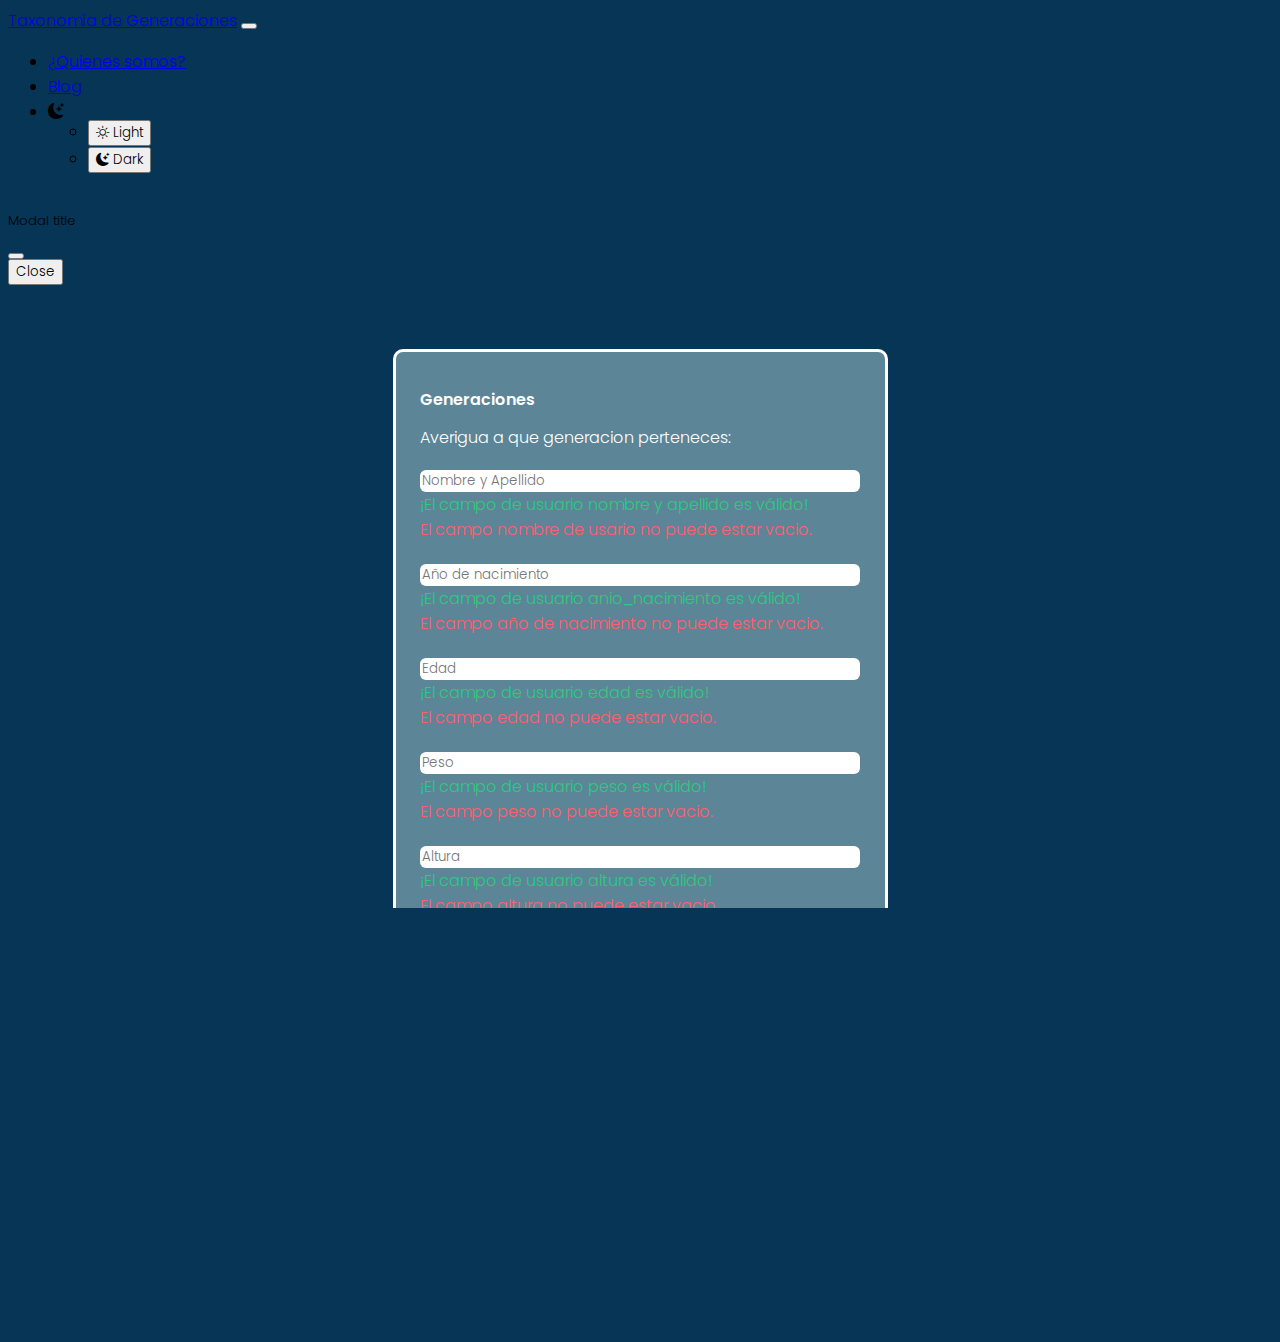
==== commit f267ee0a: "Merge pull request #4 from EugeniaCaceres/dev" ====
--- a/index.html
+++ b/index.html
@@ -78,6 +78,7 @@
     </header>
 
     <main>
+      <!--INICIO DEL MODAL-->
       <div
         class="modal fade"
         id="exampleModal"
@@ -109,6 +110,7 @@
           </div>
         </div>
       </div>
+      <!--FIN DEL MODAL-->
       <section class="form-body">
         <div class="container">
           <div class="row">
@@ -240,18 +242,6 @@
                         autocomplete="off"
                         required
                       />
-                      <!-- <button
-                        class="btn btn-sm btn-outline-secondary"
-                        for="si"
-                        >Es mayor de edad</button
-                      > -->
-
-                      <div class="valid-feedback mv-up">
-                        You selected a gender!
-                      </div>
-                      <!-- <div class="invalid-feedback mv-up">
-                        Please select a gender!
-                      </div> -->
                     </div>
 
                     <div class="form-check mt-3">
